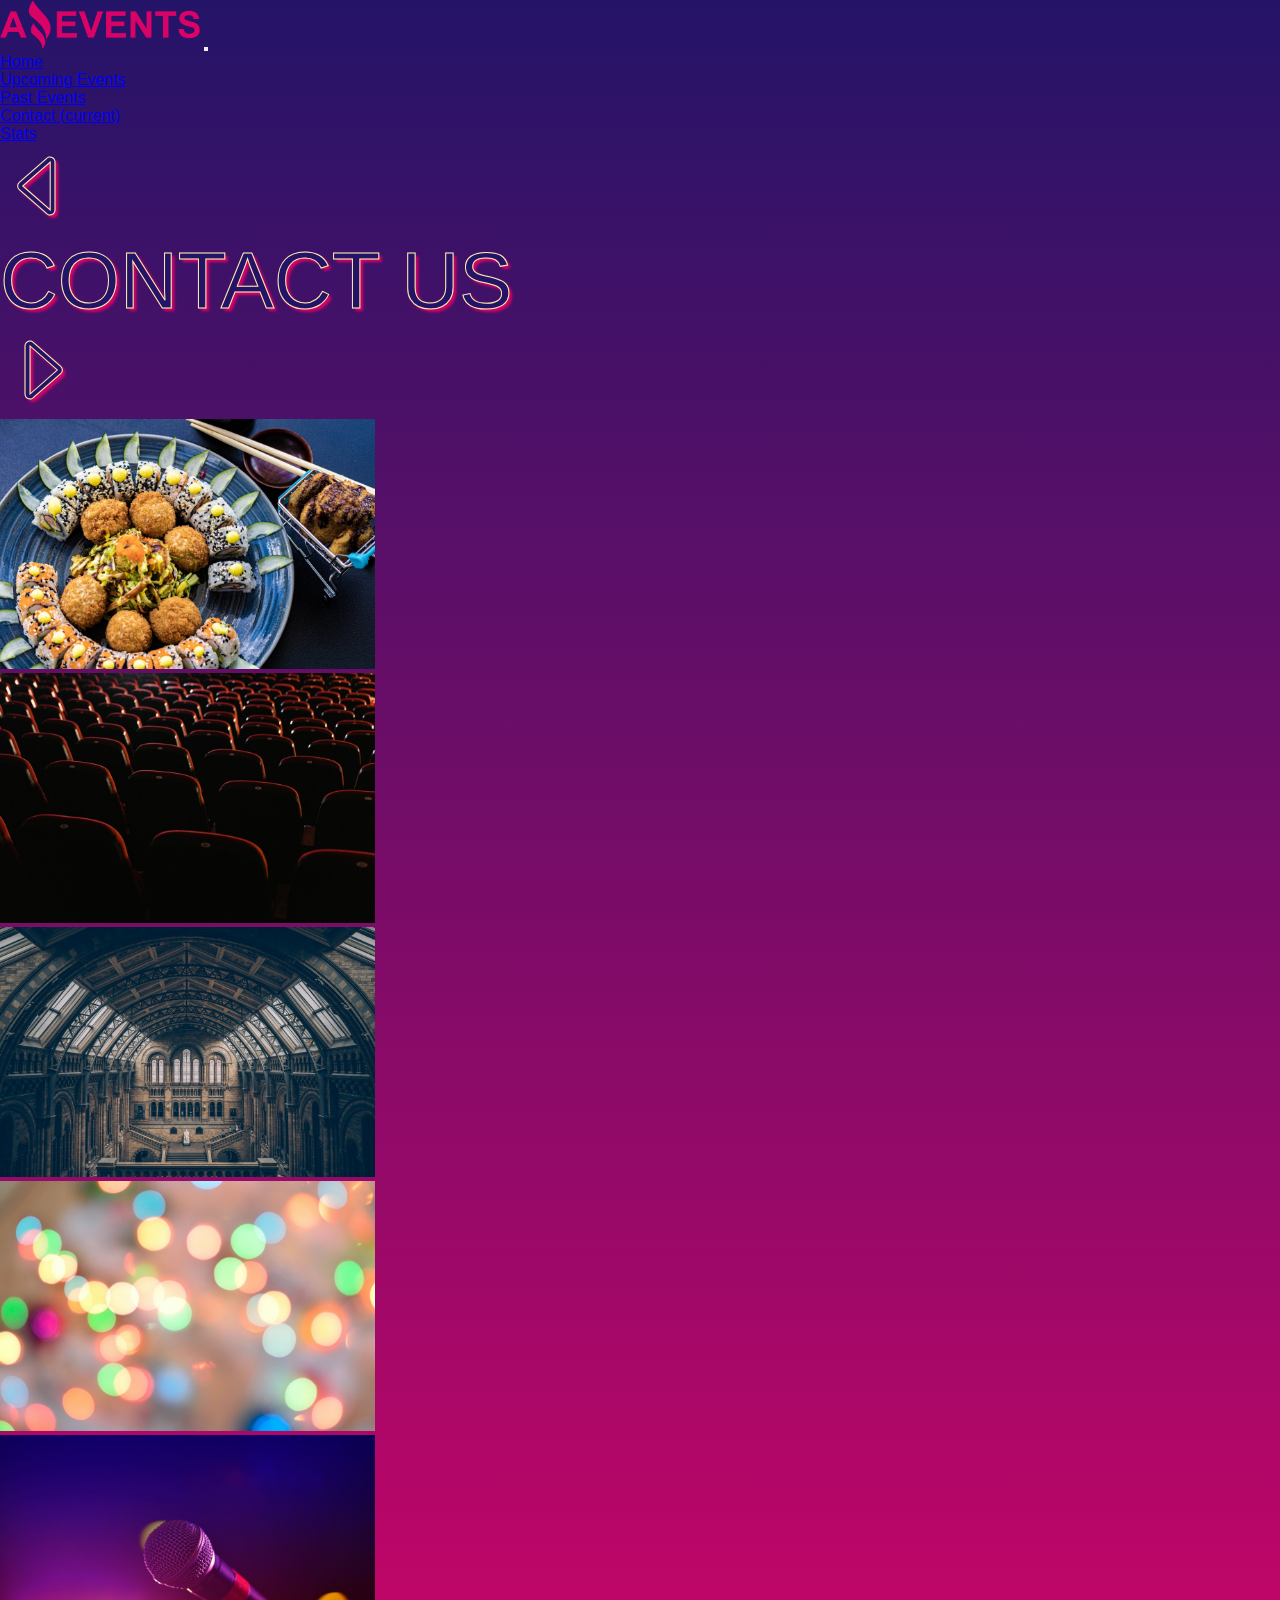
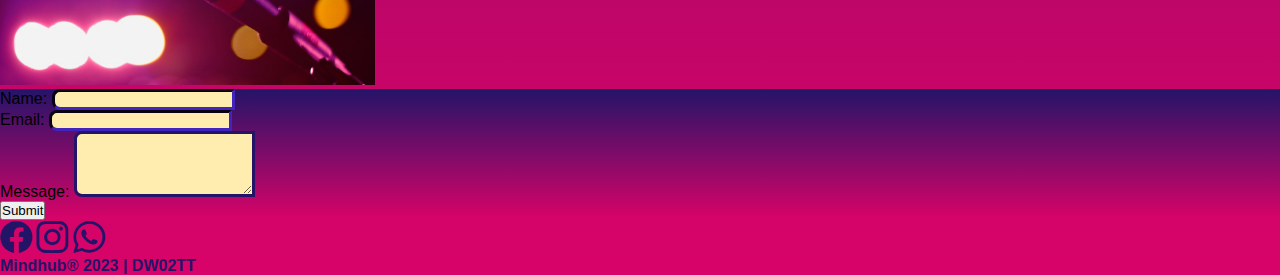
==== contact.html @ ee8291a6 "Initial commit" ====
<!DOCTYPE html>
<html lang="en">

<head>
  <meta charset="UTF-8">
  <meta name="viewport" content="width=device-width, initial-scale=1.0">
  <title>Contact Us | Amazing Events</title>
  <link rel="shortcut icon" href="assets/img/brand/favicon-square.ico" type="image/x-icon">
  <link href="https://cdn.jsdelivr.net/npm/bootstrap@5.3.1/dist/css/bootstrap.min.css" rel="stylesheet"
    integrity="sha384-4bw+/aepP/YC94hEpVNVgiZdgIC5+VKNBQNGCHeKRQN+PtmoHDEXuppvnDJzQIu9" crossorigin="anonymous">
  <link rel="stylesheet" href="./css/style.css">
  <link rel="stylesheet" href="./css/bootstrap-icons.css">
</head>

<body class="gradient-background">
  <header class="container-fluid p-0">
    <nav class="navbar navbar-expand-md bg-primary" data-bs-theme="dark">
      <div class="container-fluid">
        <a class="navbar-brand">
          <img id="Aevents-logo" src="./assets/img/brand/amazing_brand.png" alt="Amazing Events Logo" width="200px">
        </a>
        <button class="navbar-toggler" type="button" data-bs-toggle="collapse" data-bs-target="#navbarColor01"
          aria-controls="navbarColor01" aria-expanded="false" aria-label="Toggle navigation">
          <span class="navbar-toggler-icon"></span>
        </button>
        <div class="collapse navbar-collapse justify-content-end" id="navbarColor01">
          <ul class="navbar-nav">
            <li class="nav-item">
              <a class="nav-link" href="./index.html">Home</a>
            </li>
            <li class="nav-item">
              <a class="nav-link" href="./upcoming-events.html">Upcoming Events</a>
            </li>
            <li class="nav-item">
              <a class="nav-link" href="./past-events.html">Past Events</a>
            </li>
            <li class="nav-item">
              <a class="nav-link active text-secondary fw-bold" href="#">Contact
                <span class="visually-hidden">(current)</span>
              </a>
            </li>
            <li class="nav-item">
              <a class="nav-link" href="./stats.html">Stats</a>
            </li>
          </ul>
        </div>
      </div>
    </nav>
    <div id="carouselExampleSlidesOnly" class="carousel slide d-flex" data-bs-ride="carousel">
      <div class="w-100 title z-1 position-absolute d-flex justify-content-between align-self-center">
        <a href="./past-events.html"><i class="arrows bi bi-caret-left"></i></a>
        <h1>CONTACT US</h1>
        <a href="./stats.html"><i class="arrows bi bi-caret-right"></i></a>
      </div>
      <div class="carousel-inner">
        <div class="carousel-item active">
          <img src="./assets/img/banner/optional_banner_1.jpg" class="banner d-block w-100" alt="banner1">
        </div>
        <div class="carousel-item">
          <img src="./assets/img/banner/optional_banner_2.jpg" class="banner d-block w-100" alt="banner2">
        </div>
        <div class="carousel-item">
          <img src="./assets/img/banner/optional_banner_3.jpg" class="banner d-block w-100" alt="banner3">
        </div>
        <div class="carousel-item">
          <img src="./assets/img/banner/optional_banner_4.jpg" class="banner d-block w-100" alt="banner4">
        </div>
        <div class="carousel-item">
          <img src="./assets/img/banner/optional_banner_5.jpg" class="banner d-block w-100" alt="banner5">
        </div>
      </div>
    </div>
  </header>

  <main class="gradient-background pb-5">
    <div class="container d-flex justify-content-center align-items-center pt-3">
      <form class="col-12 col-sm-8 col-md-6 col-lg-4 p-2" action="#" method="get">
        <div class="mb-3">
          <label for="name" class="form-label text-info">Name:</label>
          <input type="text" class="contact-form form-control border-info rounded-4 bg-transparent" id="name"
            name="name" required>
        </div>
        <div class="mb-3">
          <label for="email" class="form-label text-info">Email:</label>
          <input type="email" class="contact-form form-control border-info rounded-4 bg-transparent" id="email"
            name="email" required>
        </div>
        <div class="mb-3">
          <label for="message" class="form-label text-info">Message:</label>
          <textarea class=" contact-form form-control form-control-contact border-info rounded-4 bg-transparent"
            id="message" name="message" rows="4" required></textarea>
        </div>
        <button type="submit" class="btn btn-outline-info border-3">Submit</button>
      </form>
    </div>

  </main>


  <footer class="container-fluid bg-secondary pt-5">
    <div class="row m-0 p-2 justify-content-between">
      <div class="social-media pb-2 col-md-6 pb-md-0">
        <div class="media-icons col-sm-12">
          <a href="#"><i class="bi pe-3 bi-facebook"></i></a>
          <a href="#"><i class="bi pe-3 bi-instagram"></i></a>
          <a href="#"><i class="bi pe-3 bi-whatsapp"></i></a>
        </div>
      </div>
      <p class="cohort m-0 col-md-6  text-end align-self-center">Mindhub&reg; 2023 | DW02TT</p>
    </div>
  </footer>


  <script src="https://cdn.jsdelivr.net/npm/bootstrap@5.3.1/dist/js/bootstrap.bundle.min.js"
    integrity="sha384- HwwvtgBNo3bZJJLYd8oVXjrBZt8cqVSpeBNS5n7C8IVInixGAoxmnlMuBnhbgrkm"
    crossorigin="anonymous"></script>
</body>

</html>
---- css/style.css ----
:root{
        --darkblue: #241468;
        --amazing:  #d90368;
        --purple:   #9f0d7f;
        --baby:     #FFD9DD;
        --peachy:   #FFB07F;
        --sand:     #FFECAF;
        --concrete: #50666B;
        --stormy:   #2E3B3E;
        --bs-primary-rgb: 36, 20, 104;
        --bs-secondary-rgb: 217, 3, 104;
        --bs-success-rgb: 255, 236, 175;
        --bs-danger-rgb: 159,13, 127;
        --bs-primary-color: 36, 20, 104 !important;
        --bs-secondary-color: 217, 3, 104 !important;
        --bs-success-color: 255, 236, 175 !important;
        --bs-danger-color: 159,13, 127 !important;
        --bs-btn-focus-shadow-rgb: 59, 13, 127 !important;
        --bs-btn-active-border-color: #9F0D7F !important;  
}

*{
    margin: 0;
    padding: 0;
    box-sizing: border-box;
    font-family: 'Segoe UI', Tahoma, Geneva, Verdana, sans-serif;
}

.gradient-background {
    background: linear-gradient(to bottom, #241468, #d90368);
    background-repeat: no-repeat; 
}

img{
    max-width: 100%;
}

.nav-link:hover{
    color:#0dcaf0;
}

.banner{
    height: 100px;    
    object-fit: cover;
    object-position: 0% 60%;
}

h1,.arrows{
    font-size: 2rem;
    font-weight: 500;
    color:#231468;
    text-shadow: 3px 3px 3px #d90368;
    font-family:'Gill Sans', 'Gill Sans MT', Calibri, 'Trebuchet MS', sans-serif;
    -webkit-text-stroke: var(--sand) 0.7px ;
} 

.detail-card{
    border-color: #0dcaf0 !important;
    border-width: 3px !important;
    border-radius: 15px;
}

footer,.media-icons>a{
    font-weight: 600;
    color: var(--darkblue);
    font-size: 1rem;
}

.media-icons>a{
    font-size:2rem;
}

.form-check-input {
    background-color: rgb(255, 236, 175);
    border: var(--purple) 3px solid;
}

.form-check-input:focus{
    box-shadow: 0 0 0 0.2rem  rgba(255, 217, 221, 0.463) !important;
    border: #9F0D7F 1px solid;
}

.form-check-input:checked{
    background-color: var(--amazing);
    box-shadow: 0 0 0 0.2rem rgba(232, 219, 229, 0.25) !important;
    border: #9F0D7F 1px solid;
    background-image: var(--bs-form-check-bg-image);
}

.form-check-label{
    color: var(--sand);
}

.form-control{
    background-color: var(--sand);
    border-radius: 0.5rem 0 0 0.5rem;
    border-color: var(--darkblue);
    border-width: 3px;
    color: var(--sand)!important;
}

.form-control:focus{
    background-color: var(--sand);
    border-color: var(--purple);
    color:var(--purple) !important;
    box-shadow: 0 0 0 0.1rem rgba(159, 13, 127,.25);
}

.form-control::placeholder{
    color: var(--purple) !important;
}

.d-flex>.btn{
    background-color: var(--sand)!important;
    border:#241468 solid 3px;
    color: var(--purple);
    border-radius: 0 0.5rem 0.5rem 0 ;
    border-left: none;
}

.d-flex>.btn:hover{
    background-color:var(--amazing)!important;
    color:var(--sand);
}

.d-flex>.btn:focus{
    background-color:var(--amazing)!important;
    color:var(--sand);
    box-shadow: 0 0 0 0.1rem rgba(159, 13, 127,.25)!important;
}

.btn-outline-success {
    --bs-btn-active-border-color: #9F0D7F;
}

.card-text{
    height:100px;
    padding-top: 1rem;  
}

.btn-primary{
    --bs-btn-color: var(--amazing);
    --bs-btn-bg: var(--darkblue);
    --bs-btn-border-color: var(--amazing);
    --bs-btn-hover-color: var(--sand);
    --bs-btn-hover-bg: var(--purple);
    --bs-btn-hover-border-color: var(--sand);
    --bs-btn-focus-shadow-rgb: 49,132,253;
    --bs-btn-active-color: var(--purple);
    --bs-btn-active-bg:var(--darkblue);
    --bs-btn-active-border-color: var(--purple);
    --bs-btn-active-shadow: inset 0 3px 5px rgba(0, 0, 0, 0.125);
    --bs-btn-font-size: 1.2rem;
    font-family: 'Segoe UI', Tahoma, Geneva, Verdana, sans-serif;
    font-size: 20px;
    width: 100px;
}

.btn:focus-visible {
    box-shadow: 0 0 0 0.3rem rgba(217, 3, 104, 0.466)!important;
}

.btn-outline-info {
    --bs-btn-color: #0dcaf0;
    --bs-btn-border-color: #0dcaf0;
    --bs-btn-hover-color: #D90368 ;
    --bs-btn-hover-bg: #0dcaf0;
    --bs-btn-hover-border-color: #9F0D7F;
    --bs-btn-focus-shadow-rgb: #9F0D7F;
    --bs-btn-active-color: #0dcaf0;
    --bs-btn-active-bg: #9F0D7F;
    --bs-btn-active-border-color: #0dcaf0;
    --bs-btn-active-shadow: inset 0 3px 5px rgba(159, 13, 127, 0.125);
}

.contact-form{
        color: #0dcaf0!important;
}
    
.form-control-contact:focus{
        color:var(--baby) !important;
        box-shadow: 0 0 0 0.1rem rgba(159, 13, 127,.25);
}     

.detail-card{
    border-color: #0dcaf0 !important;
    border-width: 3px !important;
    border-radius: 15px;
    height: 25rem;
    border-style: solid;
    margin: 5rem;
}

.detail-list-group{
    list-style-type: none;
}

.table-stats,td,th,td{
    border-width: 5px; 
    border-collapse: collapse;
    --bs-border-width: 5px;
}

footer,.media-icons>a{
    font-weight: 600;
    color: var(--darkblue);
    font-size: 1rem;
}

.media-icons>a{
    font-size:2rem;
}

.media-icons>a:hover{
    color:#0dcaf0
}


    
/*----------------------------------------------------------
---------------- MEDIAQUERYS FOR MOBILE M + ----------------
-----------------------------------------------------------*/
@media only screen and (max-width:767px) {
}

/*----------------------------------------------------------
------------------ MEDIAQUERYS FOR TABLET ------------------
-----------------------------------------------------------*/
@media only screen and (min-width:768px) and (max-width: 1023px){

    .banner{
        height: 160px;
        object-position: 0% 50%;
    }

    h1,.arrows{
        font-size: 3rem;
        font-weight: 500;
        color:#231468;
        text-shadow: 3px 3px 3px #d90368;
        font-family:'Gill Sans', 'Gill Sans MT', Calibri, 'Trebuchet MS', sans-serif;
        -webkit-text-stroke: var(--sand) 0.7px ;
    }
}

/*----------------------------------------------------------
----------------- MEDIAQUERYS FOR LAPTOP + -----------------
-----------------------------------------------------------*/
@media only screen and (min-width:1024px){

    .banner{
        height: 250px;
        object-fit: cover;
        object-position: 0% 50%;
    }

    h1,.arrows{
        font-size: 5rem;
        font-weight: 500;
        color:#231468;
        text-shadow: 3px 3px 3px #d90368;
        font-family:'Gill Sans', 'Gill Sans MT', Calibri, 'Trebuchet MS', sans-serif;
        -webkit-text-stroke: var(--sand) 1px ;
    }
}
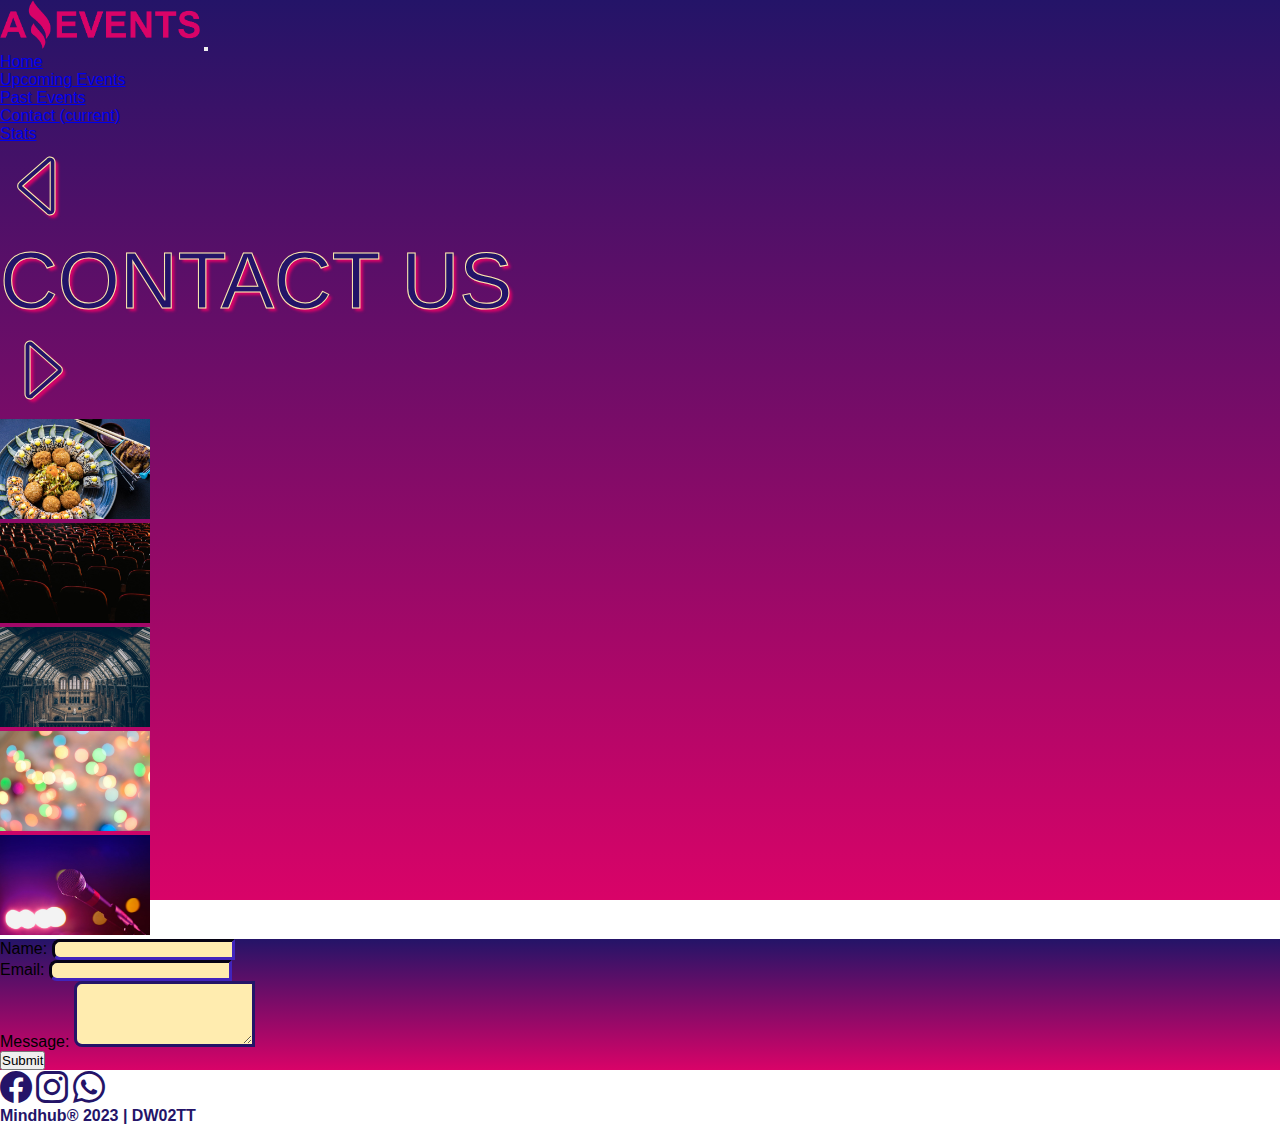
==== commit 9668fc7d: "Add folder structure and fix views" ====
--- a/contact.html
+++ b/contact.html
@@ -8,8 +8,8 @@
   <link rel="shortcut icon" href="assets/img/brand/favicon-square.ico" type="image/x-icon">
   <link href="https://cdn.jsdelivr.net/npm/bootstrap@5.3.1/dist/css/bootstrap.min.css" rel="stylesheet"
     integrity="sha384-4bw+/aepP/YC94hEpVNVgiZdgIC5+VKNBQNGCHeKRQN+PtmoHDEXuppvnDJzQIu9" crossorigin="anonymous">
-  <link rel="stylesheet" href="./css/style.css">
-  <link rel="stylesheet" href="./css/bootstrap-icons.css">
+  <link rel="stylesheet" href="./assets/css/style.css">
+  <link rel="stylesheet" href="./assets/css/bootstrap-icons.css">
 </head>
 
 <body class="gradient-background">
@@ -17,7 +17,7 @@
     <nav class="navbar navbar-expand-md bg-primary" data-bs-theme="dark">
       <div class="container-fluid">
         <a class="navbar-brand">
-          <img id="Aevents-logo" src="./assets/img/brand/amazing_brand.png" alt="Amazing Events Logo" width="200px">
+          <img id="Aevents-logo" src="./assets/img/brand/amazing_brand.png" alt="Amazing Events Logo" width="200">
         </a>
         <button class="navbar-toggler" type="button" data-bs-toggle="collapse" data-bs-target="#navbarColor01"
           aria-controls="navbarColor01" aria-expanded="false" aria-label="Toggle navigation">
@@ -72,7 +72,7 @@
     </div>
   </header>
 
-  <main class="gradient-background pb-5">
+  <main class="gradient-background d-flex">
     <div class="container d-flex justify-content-center align-items-center pt-3">
       <form class="col-12 col-sm-8 col-md-6 col-lg-4 p-2" action="#" method="get">
         <div class="mb-3">
@@ -97,7 +97,7 @@
   </main>
 
 
-  <footer class="container-fluid bg-secondary pt-5">
+  <footer class="container-fluid bg-secondary">
     <div class="row m-0 p-2 justify-content-between">
       <div class="social-media pb-2 col-md-6 pb-md-0">
         <div class="media-icons col-sm-12">
--- a/assets/css/style.css
+++ b/assets/css/style.css
@@ -0,0 +1,266 @@
+:root{
+        --darkblue: #241468;
+        --amazing:  #d90368;
+        --purple:   #9f0d7f;
+        --baby:     #FFD9DD;
+        --peachy:   #FFB07F;
+        --sand:     #FFECAF;
+        --concrete: #50666B;
+        --stormy:   #2E3B3E;
+        --bs-primary-rgb: 36, 20, 104;
+        --bs-secondary-rgb: 217, 3, 104;
+        --bs-success-rgb: 255, 236, 175;
+        --bs-danger-rgb: 159,13, 127;
+        --bs-primary-color: 36, 20, 104 !important;
+        --bs-secondary-color: 217, 3, 104 !important;
+        --bs-success-color: 255, 236, 175 !important;
+        --bs-danger-color: 159,13, 127 !important;
+        --bs-btn-focus-shadow-rgb: 59, 13, 127 !important;
+        --bs-btn-active-border-color: #9F0D7F !important;  
+}
+
+*{
+    margin: 0;
+    padding: 0;
+    box-sizing: border-box;
+    font-family: 'Segoe UI', Tahoma, Geneva, Verdana, sans-serif;
+}
+
+body,html{
+    height: 100%;
+}
+
+body{
+    display: flex;
+    flex-direction: column;
+}
+
+main{
+    flex-grow: 1;
+}
+
+.gradient-background {
+    background: linear-gradient(to bottom, #241468, #d90368);
+    background-repeat: no-repeat; 
+}
+
+img{
+    max-width: 100%;
+}
+
+.nav-link:hover{
+    color:#0dcaf0;
+}
+
+.banner{
+    height: 100px;    
+    object-fit: cover;
+    object-position: 0% 60%;
+}
+
+h1,.arrows{
+    font-size: 2rem;
+    font-weight: 500;
+    color:#231468;
+    text-shadow: 3px 3px 3px #d90368;
+    font-family:'Gill Sans', 'Gill Sans MT', Calibri, 'Trebuchet MS', sans-serif;
+    -webkit-text-stroke: var(--sand) 0.7px ;
+} 
+
+.detail-card{
+    border-color: #0dcaf0 !important;
+    border-width: 3px !important;
+    border-radius: 15px;
+}
+
+footer,.media-icons>a{
+    font-weight: 600;
+    color: var(--darkblue);
+    font-size: 1rem;
+}
+
+.media-icons>a{
+    font-size:2rem;
+}
+
+.form-check-input {
+    background-color: rgb(255, 236, 175);
+    border: var(--purple) 3px solid;
+}
+
+.form-check-input:focus{
+    box-shadow: 0 0 0 0.2rem  rgba(255, 217, 221, 0.463) !important;
+    border: #9F0D7F 1px solid;
+}
+
+.form-check-input:checked{
+    background-color: var(--amazing);
+    box-shadow: 0 0 0 0.2rem rgba(232, 219, 229, 0.25) !important;
+    border: #9F0D7F 1px solid;
+    background-image: var(--bs-form-check-bg-image);
+}
+
+.form-check-label{
+    color: var(--sand);
+}
+
+.form-control{
+    background-color: var(--sand);
+    border-radius: 0.5rem 0 0 0.5rem;
+    border-color: var(--darkblue);
+    border-width: 3px;
+    color: var(--sand)!important;
+}
+
+.form-control:focus{
+    background-color: var(--sand);
+    border-color: var(--purple);
+    color:var(--purple) !important;
+    box-shadow: 0 0 0 0.1rem rgba(159, 13, 127,.25);
+}
+
+.form-control::placeholder{
+    color: var(--purple) !important;
+}
+
+.d-flex>.btn{
+    background-color: var(--sand)!important;
+    border:#241468 solid 3px;
+    color: var(--purple);
+    border-radius: 0 0.5rem 0.5rem 0 ;
+    border-left: none;
+}
+
+.d-flex>.btn:hover{
+    background-color:var(--amazing)!important;
+    color:var(--sand);
+}
+
+.d-flex>.btn:focus{
+    background-color:var(--amazing)!important;
+    color:var(--sand);
+    box-shadow: 0 0 0 0.1rem rgba(159, 13, 127,.25)!important;
+}
+
+.btn-outline-success {
+    --bs-btn-active-border-color: #9F0D7F;
+}
+
+.card-text{
+    height:100px;
+    padding-top: 1rem;  
+}
+
+.btn-primary{
+    --bs-btn-color: var(--amazing);
+    --bs-btn-bg: var(--darkblue);
+    --bs-btn-border-color: var(--amazing);
+    --bs-btn-hover-color: var(--sand);
+    --bs-btn-hover-bg: var(--purple);
+    --bs-btn-hover-border-color: var(--sand);
+    --bs-btn-focus-shadow-rgb: 49,132,253;
+    --bs-btn-active-color: var(--purple);
+    --bs-btn-active-bg:var(--darkblue);
+    --bs-btn-active-border-color: var(--purple);
+    --bs-btn-active-shadow: inset 0 3px 5px rgba(0, 0, 0, 0.125);
+    --bs-btn-font-size: 1.2rem;
+    font-family: 'Segoe UI', Tahoma, Geneva, Verdana, sans-serif;
+    font-size: 20px;
+    width: 100px;
+}
+
+.btn:focus-visible {
+    box-shadow: 0 0 0 0.3rem rgba(217, 3, 104, 0.466)!important;
+}
+
+.btn-outline-info {
+    --bs-btn-color: #0dcaf0;
+    --bs-btn-border-color: #0dcaf0;
+    --bs-btn-hover-color: #D90368 ;
+    --bs-btn-hover-bg: #0dcaf0;
+    --bs-btn-hover-border-color: #9F0D7F;
+    --bs-btn-focus-shadow-rgb: #9F0D7F;
+    --bs-btn-active-color: #0dcaf0;
+    --bs-btn-active-bg: #9F0D7F;
+    --bs-btn-active-border-color: #0dcaf0;
+    --bs-btn-active-shadow: inset 0 3px 5px rgba(159, 13, 127, 0.125);
+}
+
+.contact-form{
+        color: #0dcaf0!important;
+}
+    
+.form-control-contact:focus{
+        color:var(--baby) !important;
+        box-shadow: 0 0 0 0.1rem rgba(159, 13, 127,.25);
+}     
+
+.detail-card{
+    border-color: #0dcaf0 !important;
+    border-width: 3px !important;
+    border-radius: 15px;
+    height: 25rem;
+    border-style: solid;
+}
+
+.detail-list-group{
+    list-style-type: none;
+}
+
+.table-stats,td,th,td{
+    border-width: 5px; 
+    border-collapse: collapse;
+    --bs-border-width: 5px;
+}
+
+footer,.media-icons>a{
+    font-weight: 600;
+    color: var(--darkblue);
+    font-size: 1rem;
+}
+
+.media-icons>a{
+    font-size:2rem;
+}
+
+.media-icons>a:hover{
+    color:#0dcaf0
+}
+
+
+    
+/*----------------------------------------------------------
+---------------- MEDIAQUERYS FOR MOBILE M + ----------------
+-----------------------------------------------------------*/
+@media only screen and (max-width:767px) {
+}
+
+/*----------------------------------------------------------
+------------------ MEDIAQUERYS FOR TABLET ------------------
+-----------------------------------------------------------*/
+@media only screen and (min-width:768px) and (max-width: 1023px){
+
+    h1,.arrows{
+        font-size: 3rem;
+        font-weight: 500;
+        color:#231468;
+        text-shadow: 3px 3px 3px #d90368;
+        font-family:'Gill Sans', 'Gill Sans MT', Calibri, 'Trebuchet MS', sans-serif;
+        -webkit-text-stroke: var(--sand) 0.7px ;
+    }
+}
+
+/*----------------------------------------------------------
+----------------- MEDIAQUERYS FOR LAPTOP + -----------------
+-----------------------------------------------------------*/
+@media only screen and (min-width:1024px){
+
+    h1,.arrows{
+        font-size: 5rem;
+        font-weight: 500;
+        color:#231468;
+        text-shadow: 3px 3px 3px #d90368;
+        font-family:'Gill Sans', 'Gill Sans MT', Calibri, 'Trebuchet MS', sans-serif;
+        -webkit-text-stroke: var(--sand) 1px ;
+    }
+}